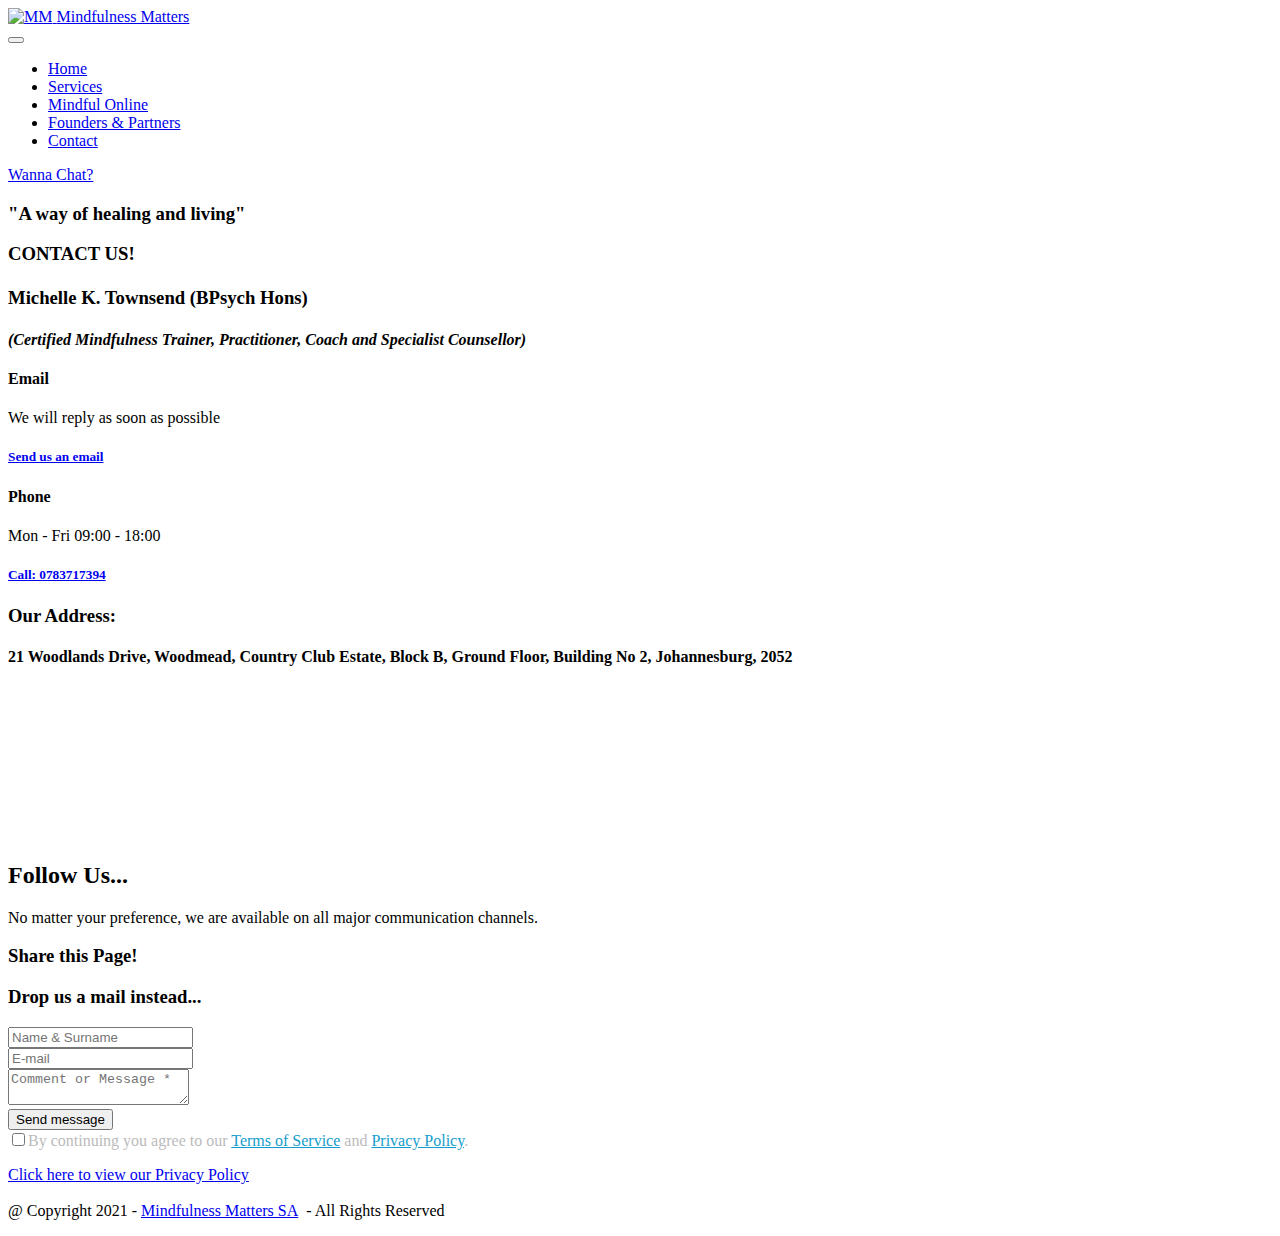
==== contact.html @ 2fbb16e9 "Add files via upload" ====
<!DOCTYPE html>
<html  >
<head>
  
  <meta charset="UTF-8">
  <meta http-equiv="X-UA-Compatible" content="IE=edge">
  
  <meta name="viewport" content="width=device-width, initial-scale=1, minimum-scale=1">
  <link rel="shortcut icon" href="assets/images/mbr-121x80.jpg" type="image/x-icon">
  <meta name="description" content="">
  
  
  <title>Contact</title>
  <link rel="stylesheet" href="assets/web/assets/mobirise-icons2/mobirise2.css">
  <link rel="stylesheet" href="assets/web/assets/mobirise-icons-bold/mobirise-icons-bold.css">
  <link rel="stylesheet" href="assets/bootstrap/css/bootstrap.min.css">
  <link rel="stylesheet" href="assets/bootstrap/css/bootstrap-grid.min.css">
  <link rel="stylesheet" href="assets/bootstrap/css/bootstrap-reboot.min.css">
  <link rel="stylesheet" href="assets/parallax/jarallax.css">
  <link rel="stylesheet" href="assets/web/assets/gdpr-plugin/gdpr-styles.css">
  <link rel="stylesheet" href="assets/animatecss/animate.css">
  <link rel="stylesheet" href="assets/dropdown/css/style.css">
  <link rel="stylesheet" href="assets/socicon/css/styles.css">
  <link rel="stylesheet" href="assets/theme/css/style.css">
  <link rel="preload" href="https://fonts.googleapis.com/css?family=Maven+Pro:400,500,600,700,800,900&display=swap" as="style" onload="this.onload=null;this.rel='stylesheet'">
  <noscript><link rel="stylesheet" href="https://fonts.googleapis.com/css?family=Maven+Pro:400,500,600,700,800,900&display=swap"></noscript>
  <link rel="preload" href="https://fonts.googleapis.com/css?family=Kaushan+Script:400&display=swap" as="style" onload="this.onload=null;this.rel='stylesheet'">
  <noscript><link rel="stylesheet" href="https://fonts.googleapis.com/css?family=Kaushan+Script:400&display=swap"></noscript>
  <link rel="preload" href="https://fonts.googleapis.com/css?family=Bebas+Neue:400&display=swap" as="style" onload="this.onload=null;this.rel='stylesheet'">
  <noscript><link rel="stylesheet" href="https://fonts.googleapis.com/css?family=Bebas+Neue:400&display=swap"></noscript>
  <link rel="preload" href="https://fonts.googleapis.com/css?family=Noto+Sans+KR:100,300,400,500,700,900&display=swap" as="style" onload="this.onload=null;this.rel='stylesheet'">
  <noscript><link rel="stylesheet" href="https://fonts.googleapis.com/css?family=Noto+Sans+KR:100,300,400,500,700,900&display=swap"></noscript>
  <link rel="preload" as="style" href="assets/mobirise/css/mbr-additional.css?v=SzDSMc"><link rel="stylesheet" href="assets/mobirise/css/mbr-additional.css?v=SzDSMc" type="text/css">

  
  
  
</head>
<body>
  
  <section data-bs-version="5.1" class="menu cid-sPMdE0UU9s" once="menu" id="menu1-2o">
    
    <nav class="navbar navbar-dropdown navbar-expand-lg">
        <div class="container-fluid">
            <div class="navbar-brand">
                <span class="navbar-logo">
                    <a href="index.html">
                        <img src="assets/images/mbr-121x80.webp" alt="MM" style="height: 3.8rem;">
                    </a>
                </span>
                <span class="navbar-caption-wrap"><a class="navbar-caption text-secondary display-2" href="index.html">Mindfulness Matters</a></span>
            </div>
            <button class="navbar-toggler" type="button" data-toggle="collapse" data-bs-toggle="collapse" data-target="#navbarSupportedContent" data-bs-target="#navbarSupportedContent" aria-controls="navbarNavAltMarkup" aria-expanded="false" aria-label="Toggle navigation">
                <div class="hamburger">
                    <span></span>
                    <span></span>
                    <span></span>
                    <span></span>
                </div>
            </button>
            <div class="collapse navbar-collapse" id="navbarSupportedContent">
                <ul class="navbar-nav nav-dropdown" data-app-modern-menu="true"><li class="nav-item"><a class="nav-link link text-danger text-primary display-4" href="index.html">Home</a></li>
                    <li class="nav-item"><a class="nav-link link text-danger text-primary display-4" href="services.html">Services</a></li><li class="nav-item"><a class="nav-link link text-danger text-primary display-4" href="events.html">Mindful Online</a></li><li class="nav-item"><a class="nav-link link text-danger text-primary display-4" href="foundersandpartners.html">Founders &amp; Partners</a></li><li class="nav-item"><a class="nav-link link text-danger text-primary display-4" href="contact.html">Contact</a></li></ul>
                
                <div class="navbar-buttons mbr-section-btn"><a class="btn btn-secondary display-4" href="https://wa.me/27783717394">Wanna Chat?</a></div>
            </div>
        </div>
    </nav>

</section>

<section data-bs-version="5.1" class="header1 cid-sPMdDXAw6D mbr-fullscreen mbr-parallax-background" id="design-block-2h">

    

    

    <div class="container">
        <div class="row">
            <div class="col-lg-6">
                
                <h3 class="mbr-section-subtitle mbr-light pb-3 mbr-fonts-style display-2">"A way of healing and living"</h3>
                
                
            </div>
        </div>
    </div>


</section>

<section data-bs-version="5.1" class="contacts1 cid-utQEx54J8u" id="contacts1-3g">

    

    
    
    <div class="container">
        <div class="mbr-section-head">
            <h3 class="mbr-section-title mbr-fonts-style align-center mb-0 display-2"><strong>CONTACT US!<br></strong><br>Michelle K. Townsend (BPsych Hons)</h3>
            <h4 class="mbr-section-subtitle mbr-fonts-style align-center mb-0 mt-2 display-7"><em>(Certified Mindfulness Trainer, Practitioner, Coach and Specialist Counsellor)</em></h4>
        </div>
        <div class="row justify-content-center mt-4">
            <div class="card col-12 col-lg-6">
                <div class="card-wrapper">
                    <div class="card-box align-center">
                        <div class="image-wrapper">
                            <span class="mbr-iconfont mbrib-letter" style="color: rgb(110, 199, 242); fill: rgb(110, 199, 242);"></span>
                        </div>
                        <h4 class="card-title mbr-fonts-style mb-2 display-2">
                            <strong>Email</strong>
                        </h4>
                        <p class="mbr-text mbr-fonts-style mb-2 display-4">
                            We will reply as soon as possible</p>
                        <h5 class="link mbr-fonts-style display-7"><a href="mailto:michelle@mindfulnessmatters.co.za" class="text-primary">Send us an
                                email</a>
                        </h5>
                    </div>
                </div>
            </div>
            <div class="card col-12 col-lg-6">
                <div class="card-wrapper">
                    <div class="card-box align-center">
                        <div class="image-wrapper">
                            <span class="mbr-iconfont mbrib-mobile2" style="color: rgb(110, 199, 242); fill: rgb(110, 199, 242);"></span>
                        </div>
                        <h4 class="card-title mbr-fonts-style align-center mb-2 display-2">
                            <strong>Phone</strong>
                        </h4>
                        <p class="mbr-text mbr-fonts-style mb-2 display-4">
                            Mon - Fri 09:00 - 18:00</p>
                        <h5 class="link mbr-black mbr-fonts-style display-7">
                            <a href="tel:+2783717394" class="text-danger text-primary">Call: 0783717394</a>
                        </h5>
                    </div>
                </div>
            </div>
        </div>
    </div>
</section>

<section data-bs-version="5.1" class="map2 cid-utQDhoYdi5" id="map2-3f">
    

    
    
    <div>
        <div class="mbr-section-head mb-4">
            <h3 class="mbr-section-title mbr-fonts-style align-center mb-0 display-2">
                <strong>Our Address:</strong></h3>
            <h4 class="mbr-section-subtitle mbr-fonts-style align-center mb-0 mt-2 display-7">21 Woodlands Drive, Woodmead, Country Club Estate, Block B, Ground Floor, Building No 2, Johannesburg, 2052</h4>
        </div>
        <div class="google-map"><iframe frameborder="0" style="border:0" src="https://www.google.com/maps/embed?pb=!1m18!1m12!1m3!1d57347.61301391893!2d28.046586048410973!3d-26.058875558060976!2m3!1f0!2f0!3f0!3m2!1i1024!2i768!4f13.1!3m3!1m2!1s0x1e9573e52e944fd3%3A0x9628d166d377b739!2sCountry%20Club%20Estate%20Woodmead!5e0!3m2!1sen!2sza!4v1731351732260!5m2!1sen!2sza" allowfullscreen=""></iframe></div>
    </div>
</section>

<section data-bs-version="5.1" class="contacts4 cid-sPMqrB5VNi" id="contacts4-2u">

    

    

    <div class="container">
        <div class="row align-items-center justify-content-center">
            <div class="text-content col-12 col-md-6">
                <h2 class="mbr-section-title mbr-fonts-style display-2">
                    Follow <strong>Us...</strong></h2>
                <p class="mbr-text mbr-fonts-style display-7">No matter your preference, we are available on all major communication channels.</p>
            </div>
            <div class="icons d-flex align-items-center col-12 col-md-6 justify-content-end mt-md-0 mt-2 flex-wrap">
                <a href="contact.html" target="_blank">
                    <span class="mbr-iconfont mbr-iconfont-social socicon-twitter socicon" style="color: rgb(159, 219, 248); fill: rgb(159, 219, 248);"></span>
                </a>
                <a href="contact.html" target="_blank">
                    <span class="mbr-iconfont mbr-iconfont-social socicon-facebook socicon" style="color: rgb(159, 219, 248); fill: rgb(159, 219, 248);"></span>
                </a>
                <a href="contact.html" target="_blank">
                    <span class="mbr-iconfont mbr-iconfont-social socicon-youtube socicon" style="color: rgb(159, 219, 248); fill: rgb(159, 219, 248);"></span>
                </a>
                <a href="contact.html" target="_blank">
                    <span class="mbr-iconfont mbr-iconfont-social socicon-instagram socicon" style="color: rgb(159, 219, 248); fill: rgb(159, 219, 248);"></span>
                </a>
                <a href="https://wa.me/ 0846934726">
                    <span class="mbr-iconfont mbr-iconfont-social socicon-whatsapp socicon" style="color: rgb(159, 219, 248); fill: rgb(159, 219, 248);"></span>
                </a>
                
                
                
                
                
            </div>
        </div>
    </div>
    
</section>

<section data-bs-version="5.1" class="social1 cid-sPMtUVskIh" id="share1-2v">
    
    
    <div class="mbr-overlay" style="opacity: 0.8; background-color: rgb(255, 255, 255);">
    </div>

    <div class="container">
        <div class="media-container-row">
            <div class="col-12">
                <h3 class="mbr-section-title mb-3 align-center mbr-fonts-style display-2">
                    <strong>Share this Page!</strong>
                </h3>
                <div>
                    <div class="mbr-social-likes align-center">
                        <span class="btn btn-social socicon-bg-facebook facebook m-2">
                            <i class="socicon socicon-facebook"></i>
                        </span>
                        <span class="btn btn-social twitter socicon-bg-twitter m-2">
                            <i class="socicon socicon-twitter"></i>
                        </span>
                        
                        
                        <span class="btn btn-social pinterest socicon-bg-pinterest m-2">
                            <i class="socicon socicon-pinterest"></i>
                        </span>
                        <span class="btn btn-social mailru socicon-bg-mail m-2">
                            <i class="socicon socicon-mail"></i>
                        </span>
                    </div>
                </div>
            </div>
        </div>
    </div>
</section>

<section data-bs-version="5.1" class="form5 cid-sPMdDZYI6s" id="form5-2m">
    
    
    <div class="container-fluid">
        <div class="mbr-section-head">
            <h3 class="mbr-section-title mbr-fonts-style align-center mb-0 display-2"><strong>Drop us a mail instead...</strong><strong><br></strong></h3>
            
        </div>
        <div class="row justify-content-center mt-4">
            <div class="col-lg-8 mx-auto mbr-form" data-form-type="formoid">
                <form action="https://mobirise.eu/" method="POST" class="mbr-form form-with-styler" data-form-title="Form Name"><input type="hidden" name="email" data-form-email="true" value="uoyHrG/nZkhDNYUJv0kui5zvDyuh7PvSKhYg/bihge1W7lss6D3dN3wRw6L3cjiQY5tUhasRvc5Lu+lhvuGf7shb8ja9aP8f3iA2SRA1vUWGEsEmC6oaWSz4UYh/FwOd">
                    <div class="row">
                        <div hidden="hidden" data-form-alert="" class="alert alert-success col-12">Thanks for reaching out to us!</div>
                        <div hidden="hidden" data-form-alert-danger="" class="alert alert-danger col-12">Oops...! some
                            problem!</div>
                    </div>
                    <div class="dragArea row">
                        <div class="col-md col-sm-12 form-group mb-3" data-for="name">
                            <input type="text" name="name" placeholder="Name &amp; Surname" data-form-field="name" class="form-control" value="" id="name-form5-2m">
                        </div>
                        <div class="col-md col-sm-12 form-group mb-3" data-for="email">
                            <input type="email" name="email" placeholder="E-mail" data-form-field="email" class="form-control" value="" id="email-form5-2m">
                        </div>
                        
                        <div class="col-12 form-group mb-3" data-for="textarea">
                            <textarea name="textarea" placeholder="Comment or Message *" data-form-field="textarea" class="form-control" id="textarea-form5-2m"></textarea>
                        </div>
                        <div class="col-lg-12 col-md-12 col-sm-12 align-center mbr-section-btn"><button type="submit" class="btn btn-secondary display-4">Send message</button></div>
                    </div>
                <span class="gdpr-block">
<label>
<span class="textGDPR display-7" style="color: #bbbbbb"><input type="checkbox" name="gdpr" id="gdpr-form5-2m" required="">By continuing you agree to our <a style="color: #149dcc; text-decoration: underline;" href="terms.html">Terms of Service</a> and <a style="color: #149dcc; text-decoration: underline;" href="policy.html">Privacy Policy</a>.</span>
</label>
</span></form>
            </div>
        </div>
    </div>
</section>

<section once="footers" class="cid-sPfZsouTOg" id="fixedfooter-31">

    

    

    <div class="container">
        <div class="media-container-row align-center mbr-white">
            <div class="col-12">
                <p class="mbr-text mb-0 mbr-fonts-style display-4"><a href="privacypolicy.html#privacypolicy" class="text-black" target="_blank">Click here to view our Privacy Policy</a><br><br>@ Copyright 2021 - <a href="index.html" class="text-primary">Mindfulness Matters SA</a>&nbsp; - All Rights Reserved<br>
                </p>
            </div>
        </div>
    </div>
<div id="scrollToTop" class="scrollToTop mbr-arrow-up"><a style="text-align: center;"><i class="mbr-arrow-up-icon mbr-arrow-up-icon-cm cm-icon cm-icon-smallarrow-up"></i></a></div>
    <input name="animation" type="hidden">
  </body>
</html>
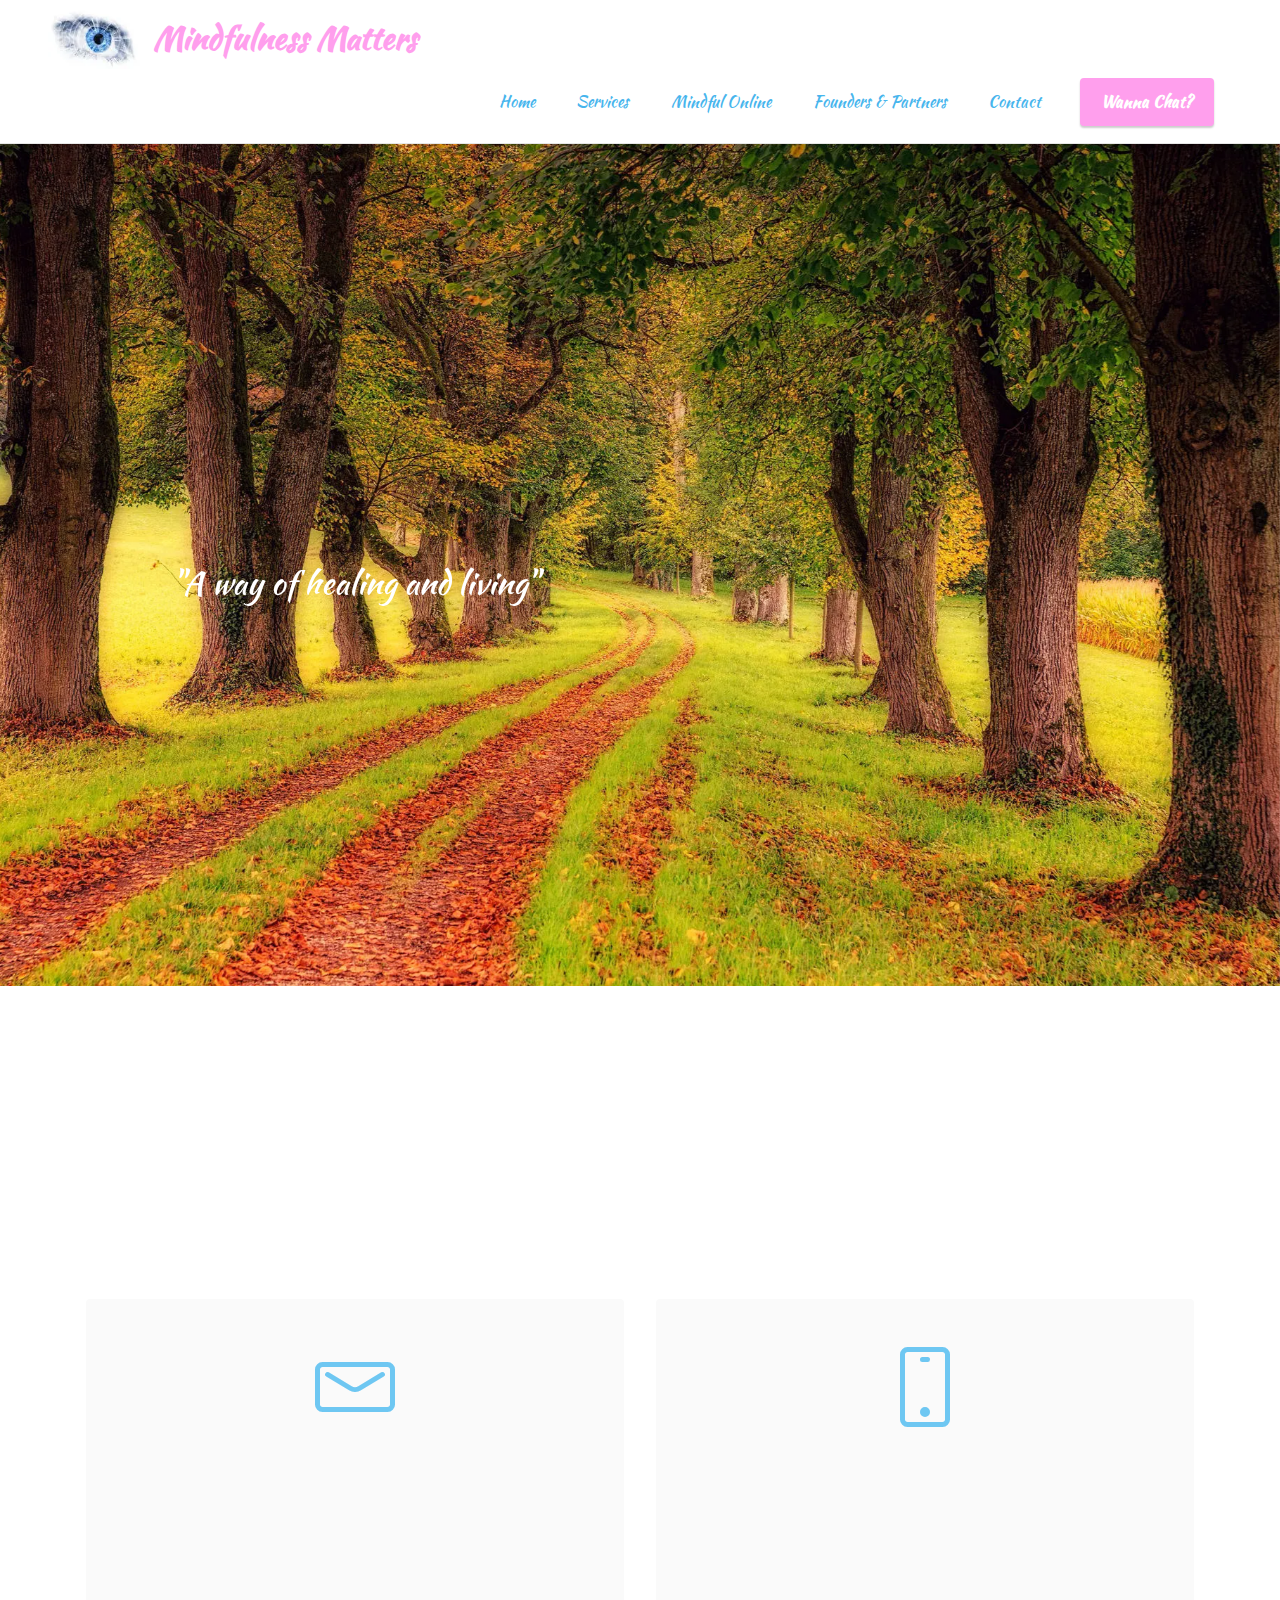
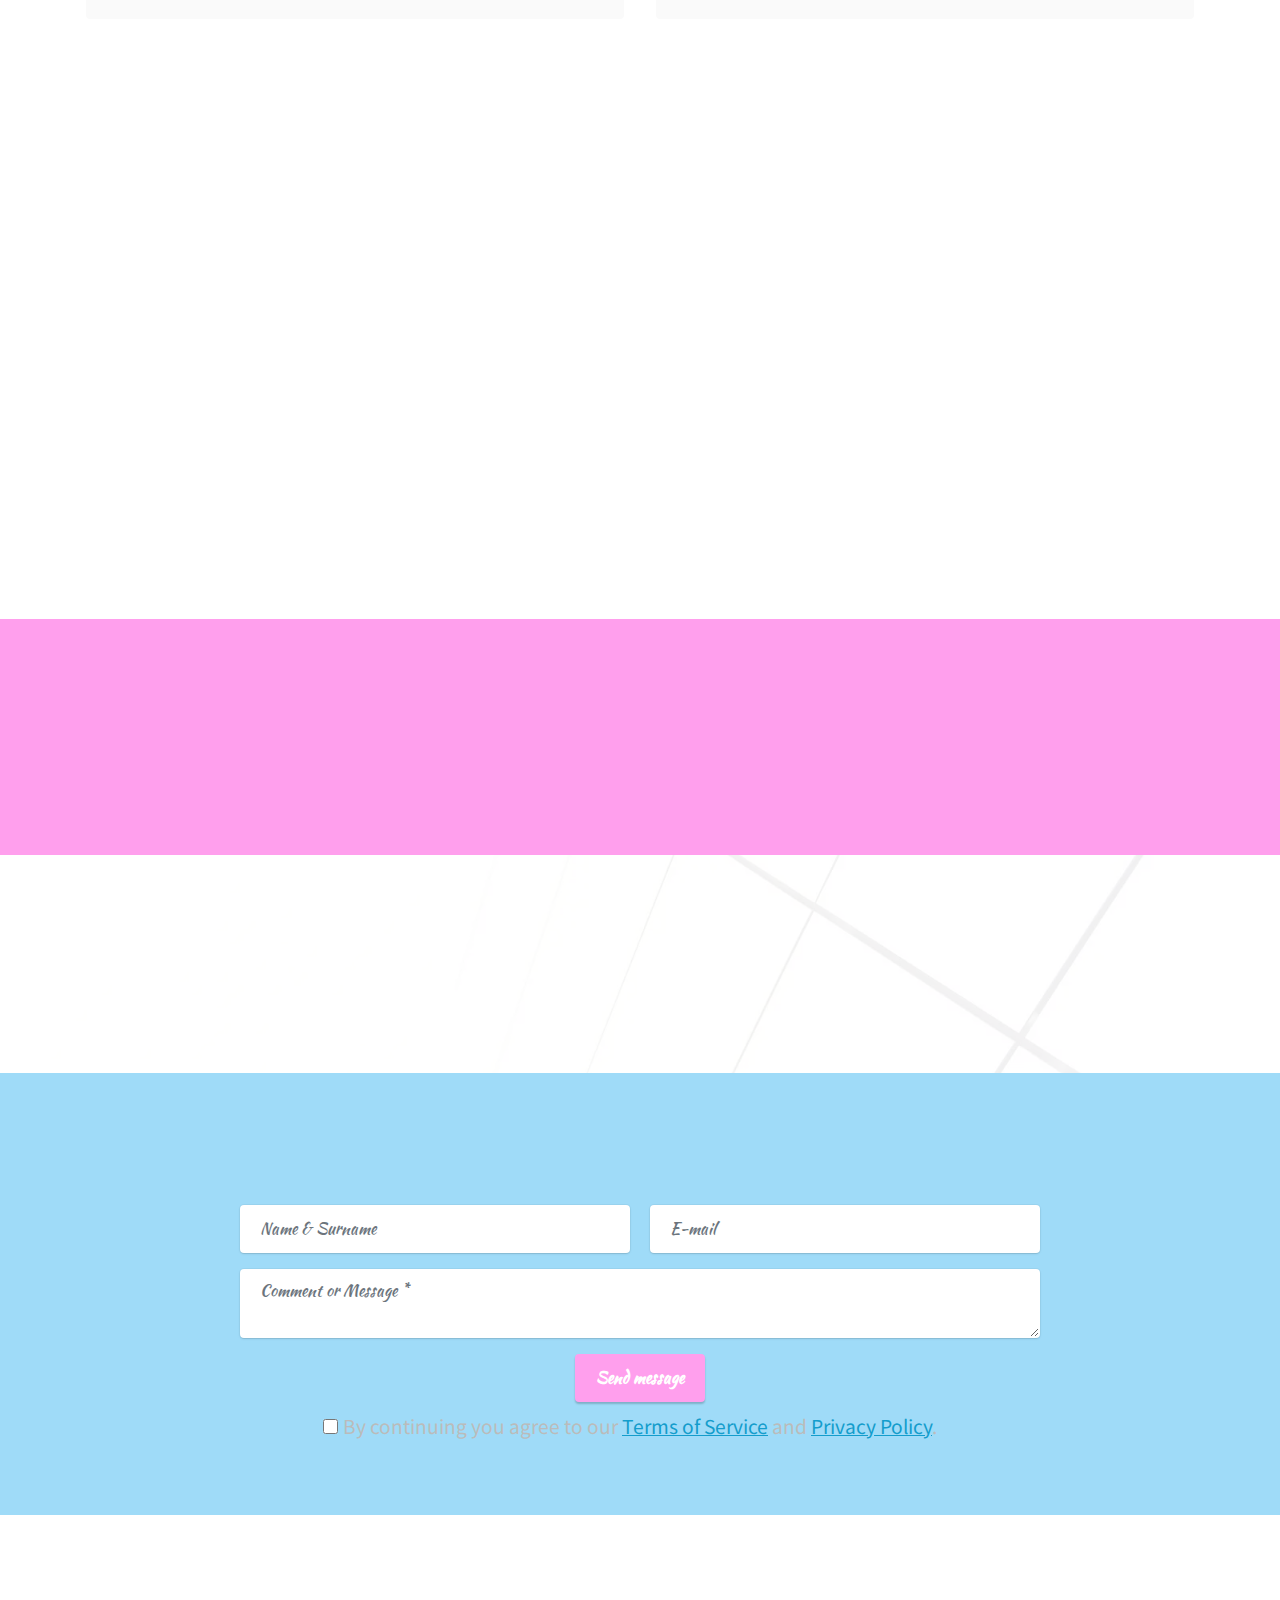
==== commit d56644b6: "Add files via upload" ====
--- a/contact.html
+++ b/contact.html
@@ -30,7 +30,7 @@
   <noscript><link rel="stylesheet" href="https://fonts.googleapis.com/css?family=Bebas+Neue:400&display=swap"></noscript>
   <link rel="preload" href="https://fonts.googleapis.com/css?family=Noto+Sans+KR:100,300,400,500,700,900&display=swap" as="style" onload="this.onload=null;this.rel='stylesheet'">
   <noscript><link rel="stylesheet" href="https://fonts.googleapis.com/css?family=Noto+Sans+KR:100,300,400,500,700,900&display=swap"></noscript>
-  <link rel="preload" as="style" href="assets/mobirise/css/mbr-additional.css?v=SzDSMc"><link rel="stylesheet" href="assets/mobirise/css/mbr-additional.css?v=SzDSMc" type="text/css">
+  <link rel="preload" as="style" href="assets/mobirise/css/mbr-additional.css?v=itL4mT"><link rel="stylesheet" href="assets/mobirise/css/mbr-additional.css?v=itL4mT" type="text/css">
 
   
   
@@ -239,7 +239,7 @@
         </div>
         <div class="row justify-content-center mt-4">
             <div class="col-lg-8 mx-auto mbr-form" data-form-type="formoid">
-                <form action="https://mobirise.eu/" method="POST" class="mbr-form form-with-styler" data-form-title="Form Name"><input type="hidden" name="email" data-form-email="true" value="uoyHrG/nZkhDNYUJv0kui5zvDyuh7PvSKhYg/bihge1W7lss6D3dN3wRw6L3cjiQY5tUhasRvc5Lu+lhvuGf7shb8ja9aP8f3iA2SRA1vUWGEsEmC6oaWSz4UYh/FwOd">
+                <form action="https://mobirise.eu/" method="POST" class="mbr-form form-with-styler" data-form-title="Form Name"><input type="hidden" name="email" data-form-email="true" value="CeG5gVoKMmKAcA657h9F2yrnystCqUHShe01GSdVX5o/Zp6CwqwkwYbvzVHTZXAWhZC6aFqsGMl4qPANzDMjPGSY4aD6K6mZ9btO2M1dJKtAOlKXrFpTrmRs8kWV2bjd">
                     <div class="row">
                         <div hidden="hidden" data-form-alert="" class="alert alert-success col-12">Thanks for reaching out to us!</div>
                         <div hidden="hidden" data-form-alert-danger="" class="alert alert-danger col-12">Oops...! some
@@ -282,7 +282,10 @@
             </div>
         </div>
     </div>
-<div id="scrollToTop" class="scrollToTop mbr-arrow-up"><a style="text-align: center;"><i class="mbr-arrow-up-icon mbr-arrow-up-icon-cm cm-icon cm-icon-smallarrow-up"></i></a></div>
+<script src="assets/bootstrap/js/bootstrap.bundle.min.js"></script>  <script src="assets/parallax/jarallax.js"></script>  <script src="assets/smoothscroll/smooth-scroll.js"></script>  <script src="assets/ytplayer/index.js"></script>  <script src="assets/dropdown/js/navbar-dropdown.js"></script>  <script src="assets/sociallikes/social-likes.js"></script>  <script src="assets/theme/js/script.js"></script>  <script src="assets/formoid/formoid.min.js"></script>  
+  
+  
+ <div id="scrollToTop" class="scrollToTop mbr-arrow-up"><a style="text-align: center;"><i class="mbr-arrow-up-icon mbr-arrow-up-icon-cm cm-icon cm-icon-smallarrow-up"></i></a></div>
     <input name="animation" type="hidden">
   </body>
 </html>--- a/assets/web/assets/mobirise-icons2/mobirise2.css
+++ b/assets/web/assets/mobirise-icons2/mobirise2.css
@@ -0,0 +1,498 @@
+@font-face {
+  font-family: 'Moririse2';
+  font-display: swap;
+  src:  url('mobirise2.eot?f2bix4');
+  src:  url('mobirise2.eot?f2bix4#iefix') format('embedded-opentype'),
+    url('mobirise2.ttf?f2bix4') format('truetype'),
+    url('mobirise2.woff?f2bix4') format('woff'),
+    url('mobirise2.svg?f2bix4#mobirise2') format('svg');
+  font-weight: normal;
+  font-style: normal;
+}
+
+[class^="mobi-"], [class*=" mobi-"] {
+  /* use !important to prevent issues with browser extensions that change fonts */
+  font-family: 'Moririse2' !important;
+  speak: none;
+  font-style: normal;
+  font-weight: normal;
+  font-variant: normal;
+  text-transform: none;
+  line-height: 1;
+
+  /* Better Font Rendering =========== */
+  -webkit-font-smoothing: antialiased;
+  -moz-osx-font-smoothing: grayscale;
+}
+
+.mobi-mbri-add-submenu:before {
+  content: "\e900";
+}
+.mobi-mbri-alert:before {
+  content: "\e901";
+}
+.mobi-mbri-align-center:before {
+  content: "\e902";
+}
+.mobi-mbri-align-justify:before {
+  content: "\e903";
+}
+.mobi-mbri-align-left:before {
+  content: "\e904";
+}
+.mobi-mbri-align-right:before {
+  content: "\e905";
+}
+.mobi-mbri-android:before {
+  content: "\e906";
+}
+.mobi-mbri-apple:before {
+  content: "\e907";
+}
+.mobi-mbri-arrow-down:before {
+  content: "\e908";
+}
+.mobi-mbri-arrow-next:before {
+  content: "\e909";
+}
+.mobi-mbri-arrow-prev:before {
+  content: "\e90a";
+}
+.mobi-mbri-arrow-up:before {
+  content: "\e90b";
+}
+.mobi-mbri-bold:before {
+  content: "\e90c";
+}
+.mobi-mbri-bookmark:before {
+  content: "\e90d";
+}
+.mobi-mbri-bootstrap:before {
+  content: "\e90e";
+}
+.mobi-mbri-briefcase:before {
+  content: "\e90f";
+}
+.mobi-mbri-browse:before {
+  content: "\e910";
+}
+.mobi-mbri-bulleted-list:before {
+  content: "\e911";
+}
+.mobi-mbri-calendar:before {
+  content: "\e912";
+}
+.mobi-mbri-camera:before {
+  content: "\e913";
+}
+.mobi-mbri-cart-add:before {
+  content: "\e914";
+}
+.mobi-mbri-cart-full:before {
+  content: "\e915";
+}
+.mobi-mbri-cash:before {
+  content: "\e916";
+}
+.mobi-mbri-change-style:before {
+  content: "\e917";
+}
+.mobi-mbri-chat:before {
+  content: "\e918";
+}
+.mobi-mbri-clock:before {
+  content: "\e919";
+}
+.mobi-mbri-close:before {
+  content: "\e91a";
+}
+.mobi-mbri-cloud:before {
+  content: "\e91b";
+}
+.mobi-mbri-code:before {
+  content: "\e91c";
+}
+.mobi-mbri-contact-form:before {
+  content: "\e91d";
+}
+.mobi-mbri-credit-card:before {
+  content: "\e91e";
+}
+.mobi-mbri-cursor-click:before {
+  content: "\e91f";
+}
+.mobi-mbri-cust-feedback:before {
+  content: "\e920";
+}
+.mobi-mbri-database:before {
+  content: "\e921";
+}
+.mobi-mbri-delivery:before {
+  content: "\e922";
+}
+.mobi-mbri-desktop:before {
+  content: "\e923";
+}
+.mobi-mbri-devices:before {
+  content: "\e924";
+}
+.mobi-mbri-down:before {
+  content: "\e925";
+}
+.mobi-mbri-download-2:before {
+  content: "\e926";
+}
+.mobi-mbri-download:before {
+  content: "\e927";
+}
+.mobi-mbri-drag-n-drop-2:before {
+  content: "\e928";
+}
+.mobi-mbri-drag-n-drop:before {
+  content: "\e929";
+}
+.mobi-mbri-edit-2:before {
+  content: "\e92a";
+}
+.mobi-mbri-edit:before {
+  content: "\e92b";
+}
+.mobi-mbri-error:before {
+  content: "\e92c";
+}
+.mobi-mbri-extension:before {
+  content: "\e92d";
+}
+.mobi-mbri-features:before {
+  content: "\e92e";
+}
+.mobi-mbri-file:before {
+  content: "\e92f";
+}
+.mobi-mbri-flag:before {
+  content: "\e930";
+}
+.mobi-mbri-folder:before {
+  content: "\e931";
+}
+.mobi-mbri-gift:before {
+  content: "\e932";
+}
+.mobi-mbri-github:before {
+  content: "\e933";
+}
+.mobi-mbri-globe-2:before {
+  content: "\e934";
+}
+.mobi-mbri-globe:before {
+  content: "\e935";
+}
+.mobi-mbri-growing-chart:before {
+  content: "\e936";
+}
+.mobi-mbri-hearth:before {
+  content: "\e937";
+}
+.mobi-mbri-help:before {
+  content: "\e938";
+}
+.mobi-mbri-home:before {
+  content: "\e939";
+}
+.mobi-mbri-hot-cup:before {
+  content: "\e93a";
+}
+.mobi-mbri-idea:before {
+  content: "\e93b";
+}
+.mobi-mbri-image-gallery:before {
+  content: "\e93c";
+}
+.mobi-mbri-image-slider:before {
+  content: "\e93d";
+}
+.mobi-mbri-info:before {
+  content: "\e93e";
+}
+.mobi-mbri-italic:before {
+  content: "\e93f";
+}
+.mobi-mbri-key:before {
+  content: "\e940";
+}
+.mobi-mbri-laptop:before {
+  content: "\e941";
+}
+.mobi-mbri-layers:before {
+  content: "\e942";
+}
+.mobi-mbri-left-right:before {
+  content: "\e943";
+}
+.mobi-mbri-left:before {
+  content: "\e944";
+}
+.mobi-mbri-letter:before {
+  content: "\e945";
+}
+.mobi-mbri-like:before {
+  content: "\e946";
+}
+.mobi-mbri-link:before {
+  content: "\e947";
+}
+.mobi-mbri-lock:before {
+  content: "\e948";
+}
+.mobi-mbri-login:before {
+  content: "\e949";
+}
+.mobi-mbri-logout:before {
+  content: "\e94a";
+}
+.mobi-mbri-magic-stick:before {
+  content: "\e94b";
+}
+.mobi-mbri-map-pin:before {
+  content: "\e94c";
+}
+.mobi-mbri-menu:before {
+  content: "\e94d";
+}
+.mobi-mbri-mobile-2:before {
+  content: "\e94e";
+}
+.mobi-mbri-mobile-horizontal:before {
+  content: "\e94f";
+}
+.mobi-mbri-mobile:before {
+  content: "\e950";
+}
+.mobi-mbri-mobirise:before {
+  content: "\e951";
+}
+.mobi-mbri-more-horizontal:before {
+  content: "\e952";
+}
+.mobi-mbri-more-vertical:before {
+  content: "\e953";
+}
+.mobi-mbri-music:before {
+  content: "\e954";
+}
+.mobi-mbri-new-file:before {
+  content: "\e955";
+}
+.mobi-mbri-numbered-list:before {
+  content: "\e956";
+}
+.mobi-mbri-opened-folder:before {
+  content: "\e957";
+}
+.mobi-mbri-pages:before {
+  content: "\e958";
+}
+.mobi-mbri-paper-plane:before {
+  content: "\e959";
+}
+.mobi-mbri-paperclip:before {
+  content: "\e95a";
+}
+.mobi-mbri-phone:before {
+  content: "\e95b";
+}
+.mobi-mbri-photo:before {
+  content: "\e95c";
+}
+.mobi-mbri-photos:before {
+  content: "\e95d";
+}
+.mobi-mbri-pin:before {
+  content: "\e95e";
+}
+.mobi-mbri-play:before {
+  content: "\e95f";
+}
+.mobi-mbri-plus:before {
+  content: "\e960";
+}
+.mobi-mbri-preview:before {
+  content: "\e961";
+}
+.mobi-mbri-print:before {
+  content: "\e962";
+}
+.mobi-mbri-protect:before {
+  content: "\e963";
+}
+.mobi-mbri-question:before {
+  content: "\e964";
+}
+.mobi-mbri-quote-left:before {
+  content: "\e965";
+}
+.mobi-mbri-quote-right:before {
+  content: "\e966";
+}
+.mobi-mbri-redo:before {
+  content: "\e967";
+}
+.mobi-mbri-refresh:before {
+  content: "\e968";
+}
+.mobi-mbri-responsive-2:before {
+  content: "\e969";
+}
+.mobi-mbri-responsive:before {
+  content: "\e96a";
+}
+.mobi-mbri-right:before {
+  content: "\e96b";
+}
+.mobi-mbri-rocket:before {
+  content: "\e96c";
+}
+.mobi-mbri-sad-face:before {
+  content: "\e96d";
+}
+.mobi-mbri-sale:before {
+  content: "\e96e";
+}
+.mobi-mbri-save:before {
+  content: "\e96f";
+}
+.mobi-mbri-search:before {
+  content: "\e970";
+}
+.mobi-mbri-setting-2:before {
+  content: "\e971";
+}
+.mobi-mbri-setting-3:before {
+  content: "\e972";
+}
+.mobi-mbri-setting:before {
+  content: "\e973";
+}
+.mobi-mbri-share:before {
+  content: "\e974";
+}
+.mobi-mbri-shopping-bag:before {
+  content: "\e975";
+}
+.mobi-mbri-shopping-basket:before {
+  content: "\e976";
+}
+.mobi-mbri-shopping-cart:before {
+  content: "\e977";
+}
+.mobi-mbri-sites:before {
+  content: "\e978";
+}
+.mobi-mbri-smile-face:before {
+  content: "\e979";
+}
+.mobi-mbri-speed:before {
+  content: "\e97a";
+}
+.mobi-mbri-star:before {
+  content: "\e97b";
+}
+.mobi-mbri-success:before {
+  content: "\e97c";
+}
+.mobi-mbri-sun:before {
+  content: "\e97d";
+}
+.mobi-mbri-sun2:before {
+  content: "\e97e";
+}
+.mobi-mbri-tablet-vertical:before {
+  content: "\e97f";
+}
+.mobi-mbri-tablet:before {
+  content: "\e980";
+}
+.mobi-mbri-target:before {
+  content: "\e981";
+}
+.mobi-mbri-timer:before {
+  content: "\e982";
+}
+.mobi-mbri-to-ftp:before {
+  content: "\e983";
+}
+.mobi-mbri-to-local-drive:before {
+  content: "\e984";
+}
+.mobi-mbri-touch-swipe:before {
+  content: "\e985";
+}
+.mobi-mbri-touch:before {
+  content: "\e986";
+}
+.mobi-mbri-trash:before {
+  content: "\e987";
+}
+.mobi-mbri-underline:before {
+  content: "\e988";
+}
+.mobi-mbri-undo:before {
+  content: "\e989";
+}
+.mobi-mbri-unlink:before {
+  content: "\e98a";
+}
+.mobi-mbri-unlock:before {
+  content: "\e98b";
+}
+.mobi-mbri-up-down:before {
+  content: "\e98c";
+}
+.mobi-mbri-up:before {
+  content: "\e98d";
+}
+.mobi-mbri-update:before {
+  content: "\e98e";
+}
+.mobi-mbri-upload-2:before {
+  content: "\e98f";
+}
+.mobi-mbri-upload:before {
+  content: "\e990";
+}
+.mobi-mbri-user-2:before {
+  content: "\e991";
+}
+.mobi-mbri-user:before {
+  content: "\e992";
+}
+.mobi-mbri-users:before {
+  content: "\e993";
+}
+.mobi-mbri-video-play:before {
+  content: "\e994";
+}
+.mobi-mbri-video:before {
+  content: "\e995";
+}
+.mobi-mbri-watch:before {
+  content: "\e996";
+}
+.mobi-mbri-website-theme-2:before {
+  content: "\e997";
+}
+.mobi-mbri-website-theme:before {
+  content: "\e998";
+}
+.mobi-mbri-wifi:before {
+  content: "\e999";
+}
+.mobi-mbri-windows:before {
+  content: "\e99a";
+}
+.mobi-mbri-zoom-in:before {
+  content: "\e99b";
+}
+.mobi-mbri-zoom-out:before {
+  content: "\e99c";
+}
--- a/assets/web/assets/mobirise-icons-bold/mobirise-icons-bold.css
+++ b/assets/web/assets/mobirise-icons-bold/mobirise-icons-bold.css
@@ -0,0 +1,477 @@
+@font-face {
+  font-family: 'mobirise-icons-bold';
+  font-display: swap;
+  src:  url('mobirise-icons-bold.eot?m1l4yr');
+  src:  url('mobirise-icons-bold.eot?m1l4yr#iefix') format('embedded-opentype'),
+    url('mobirise-icons-bold.ttf?m1l4yr') format('truetype'),
+    url('mobirise-icons-bold.woff?m1l4yr') format('woff'),
+    url('mobirise-icons-bold.svg?m1l4yr#mobirise-icons-bold') format('svg');
+  font-weight: normal;
+  font-style: normal;
+}
+
+[class^="mbrib-"], [class*="mbrib-"] {
+  /* use !important to prevent issues with browser extensions that change fonts */
+  font-family: 'mobirise-icons-bold' !important;
+  speak: none;
+  font-style: normal;
+  font-weight: normal;
+  font-variant: normal;
+  text-transform: none;
+  line-height: 1;
+
+  /* Better Font Rendering =========== */
+  -webkit-font-smoothing: antialiased;
+  -moz-osx-font-smoothing: grayscale;
+}
+
+.mbrib-add-submenu:before {
+  content: "\e900";
+}
+.mbrib-alert:before {
+  content: "\e901";
+}
+.mbrib-align-center:before {
+  content: "\e902";
+}
+.mbrib-align-justify:before {
+  content: "\e903";
+}
+.mbrib-align-left:before {
+  content: "\e904";
+}
+.mbrib-align-right:before {
+  content: "\e905";
+}
+.mbrib-android:before {
+  content: "\e906";
+}
+.mbrib-apple:before {
+  content: "\e907";
+}
+.mbrib-arrow-down:before {
+  content: "\e908";
+}
+.mbrib-arrow-next:before {
+  content: "\e909";
+}
+.mbrib-arrow-prev:before {
+  content: "\e90a";
+}
+.mbrib-arrow-up:before {
+  content: "\e90b";
+}
+.mbrib-bold:before {
+  content: "\e90c";
+}
+.mbrib-bookmark:before {
+  content: "\e90d";
+}
+.mbrib-bootstrap:before {
+  content: "\e90e";
+}
+.mbrib-briefcase:before {
+  content: "\e90f";
+}
+.mbrib-browse:before {
+  content: "\e910";
+}
+.mbrib-bulleted-list:before {
+  content: "\e911";
+}
+.mbrib-calendar:before {
+  content: "\e912";
+}
+.mbrib-camera:before {
+  content: "\e913";
+}
+.mbrib-cart-add:before {
+  content: "\e914";
+}
+.mbrib-cart-full:before {
+  content: "\e915";
+}
+.mbrib-cash:before {
+  content: "\e916";
+}
+.mbrib-change-style:before {
+  content: "\e917";
+}
+.mbrib-chat:before {
+  content: "\e918";
+}
+.mbrib-clock:before {
+  content: "\e919";
+}
+.mbrib-close:before {
+  content: "\e91a";
+}
+.mbrib-cloud:before {
+  content: "\e91b";
+}
+.mbrib-code:before {
+  content: "\e91c";
+}
+.mbrib-contact-form:before {
+  content: "\e91d";
+}
+.mbrib-credit-card:before {
+  content: "\e91e";
+}
+.mbrib-cursor-click:before {
+  content: "\e91f";
+}
+.mbrib-cust-feedback:before {
+  content: "\e920";
+}
+.mbrib-database:before {
+  content: "\e921";
+}
+.mbrib-delivery:before {
+  content: "\e922";
+}
+.mbrib-desktop:before {
+  content: "\e923";
+}
+.mbrib-devices:before {
+  content: "\e924";
+}
+.mbrib-down:before {
+  content: "\e925";
+}
+.mbrib-download:before {
+  content: "\e926";
+}
+.mbrib-drag-n-drop:before {
+  content: "\e927";
+}
+.mbrib-drag-n-drop2:before {
+  content: "\e928";
+}
+.mbrib-edit:before {
+  content: "\e929";
+}
+.mbrib-edit2:before {
+  content: "\e92a";
+}
+.mbrib-error:before {
+  content: "\e92b";
+}
+.mbrib-extension:before {
+  content: "\e92c";
+}
+.mbrib-features:before {
+  content: "\e92d";
+}
+.mbrib-file:before {
+  content: "\e92e";
+}
+.mbrib-flag:before {
+  content: "\e92f";
+}
+.mbrib-folder:before {
+  content: "\e930";
+}
+.mbrib-gift:before {
+  content: "\e931";
+}
+.mbrib-github:before {
+  content: "\e932";
+}
+.mbrib-globe-2:before {
+  content: "\e933";
+}
+.mbrib-globe:before {
+  content: "\e934";
+}
+.mbrib-growing-chart:before {
+  content: "\e935";
+}
+.mbrib-hearth:before {
+  content: "\e936";
+}
+.mbrib-help:before {
+  content: "\e937";
+}
+.mbrib-home:before {
+  content: "\e938";
+}
+.mbrib-hot-cup:before {
+  content: "\e939";
+}
+.mbrib-idea:before {
+  content: "\e93a";
+}
+.mbrib-image-gallery:before {
+  content: "\e93b";
+}
+.mbrib-image-slider:before {
+  content: "\e93c";
+}
+.mbrib-info:before {
+  content: "\e93d";
+}
+.mbrib-italic:before {
+  content: "\e93e";
+}
+.mbrib-key:before {
+  content: "\e93f";
+}
+.mbrib-laptop:before {
+  content: "\e940";
+}
+.mbrib-layers:before {
+  content: "\e941";
+}
+.mbrib-left-right:before {
+  content: "\e942";
+}
+.mbrib-left:before {
+  content: "\e943";
+}
+.mbrib-letter:before {
+  content: "\e944";
+}
+.mbrib-like:before {
+  content: "\e945";
+}
+.mbrib-link:before {
+  content: "\e946";
+}
+.mbrib-lock:before {
+  content: "\e947";
+}
+.mbrib-login:before {
+  content: "\e948";
+}
+.mbrib-logout:before {
+  content: "\e949";
+}
+.mbrib-magic-stick:before {
+  content: "\e94a";
+}
+.mbrib-map-pin:before {
+  content: "\e94b";
+}
+.mbrib-menu:before {
+  content: "\e94c";
+}
+.mbrib-mobile:before {
+  content: "\e94d";
+}
+.mbrib-mobile2:before {
+  content: "\e94e";
+}
+.mbrib-mobirise:before {
+  content: "\e94f";
+}
+.mbrib-more-horizontal:before {
+  content: "\e950";
+}
+.mbrib-more-vertical:before {
+  content: "\e951";
+}
+.mbrib-music:before {
+  content: "\e952";
+}
+.mbrib-new-file:before {
+  content: "\e953";
+}
+.mbrib-numbered-list:before {
+  content: "\e954";
+}
+.mbrib-opened-folder:before {
+  content: "\e955";
+}
+.mbrib-pages:before {
+  content: "\e956";
+}
+.mbrib-paper-plane:before {
+  content: "\e957";
+}
+.mbrib-paperclip:before {
+  content: "\e958";
+}
+.mbrib-photo:before {
+  content: "\e959";
+}
+.mbrib-photos:before {
+  content: "\e95a";
+}
+.mbrib-pin:before {
+  content: "\e95b";
+}
+.mbrib-play:before {
+  content: "\e95c";
+}
+.mbrib-plus:before {
+  content: "\e95d";
+}
+.mbrib-preview:before {
+  content: "\e95e";
+}
+.mbrib-print:before {
+  content: "\e95f";
+}
+.mbrib-protect:before {
+  content: "\e960";
+}
+.mbrib-question:before {
+  content: "\e961";
+}
+.mbrib-quote-left:before {
+  content: "\e962";
+}
+.mbrib-quote-right:before {
+  content: "\e963";
+}
+.mbrib-redo:before {
+  content: "\e964";
+}
+.mbrib-refresh:before {
+  content: "\e965";
+}
+.mbrib-responsive:before {
+  content: "\e966";
+}
+.mbrib-right:before {
+  content: "\e967";
+}
+.mbrib-rocket:before {
+  content: "\e968";
+}
+.mbrib-sad-face:before {
+  content: "\e969";
+}
+.mbrib-sale:before {
+  content: "\e96a";
+}
+.mbrib-save:before {
+  content: "\e96b";
+}
+.mbrib-search:before {
+  content: "\e96c";
+}
+.mbrib-setting:before {
+  content: "\e96d";
+}
+.mbrib-setting2:before {
+  content: "\e96e";
+}
+.mbrib-setting3:before {
+  content: "\e96f";
+}
+.mbrib-share:before {
+  content: "\e970";
+}
+.mbrib-shopping-bag:before {
+  content: "\e971";
+}
+.mbrib-shopping-basket:before {
+  content: "\e972";
+}
+.mbrib-shopping-cart:before {
+  content: "\e973";
+}
+.mbrib-sites:before {
+  content: "\e974";
+}
+.mbrib-smile-face:before {
+  content: "\e975";
+}
+.mbrib-speed:before {
+  content: "\e976";
+}
+.mbrib-star:before {
+  content: "\e977";
+}
+.mbrib-success:before {
+  content: "\e978";
+}
+.mbrib-sun:before {
+  content: "\e979";
+}
+.mbrib-sun2:before {
+  content: "\e97a";
+}
+.mbrib-tablet-vertical:before {
+  content: "\e97b";
+}
+.mbrib-tablet:before {
+  content: "\e97c";
+}
+.mbrib-target:before {
+  content: "\e97d";
+}
+.mbrib-timer:before {
+  content: "\e97e";
+}
+.mbrib-to-ftp:before {
+  content: "\e97f";
+}
+.mbrib-to-local-drive:before {
+  content: "\e980";
+}
+.mbrib-touch-swipe:before {
+  content: "\e981";
+}
+.mbrib-touch:before {
+  content: "\e982";
+}
+.mbrib-trash:before {
+  content: "\e983";
+}
+.mbrib-underline:before {
+  content: "\e984";
+}
+.mbrib-undo:before {
+  content: "\e985";
+}
+.mbrib-unlink:before {
+  content: "\e986";
+}
+.mbrib-unlock:before {
+  content: "\e987";
+}
+.mbrib-up-down:before {
+  content: "\e988";
+}
+.mbrib-up:before {
+  content: "\e989";
+}
+.mbrib-update:before {
+  content: "\e98a";
+}
+.mbrib-upload:before {
+  content: "\e98b";
+}
+.mbrib-user:before {
+  content: "\e98c";
+}
+.mbrib-user2:before {
+  content: "\e98d";
+}
+.mbrib-users:before {
+  content: "\e98e";
+}
+.mbrib-video-play:before {
+  content: "\e98f";
+}
+.mbrib-video:before {
+  content: "\e990";
+}
+.mbrib-watch:before {
+  content: "\e991";
+}
+.mbrib-website-theme:before {
+  content: "\e992";
+}
+.mbrib-wifi:before {
+  content: "\e993";
+}
+.mbrib-windows:before {
+  content: "\e994";
+}
+.mbrib-zoom-out:before {
+  content: "\e995";
+}
--- a/assets/parallax/jarallax.css
+++ b/assets/parallax/jarallax.css
@@ -0,0 +1,15 @@
+.jarallax {
+    position: relative;
+    z-index: 0;
+}
+.jarallax > .jarallax-img {
+    position: absolute;
+    object-fit: cover;
+    /* support for plugin https://github.com/bfred-it/object-fit-images */
+    font-family: 'object-fit: cover;';
+    top: 0;
+    left: 0;
+    width: 100%;
+    height: 100%;
+    z-index: -1;
+}--- a/assets/web/assets/gdpr-plugin/gdpr-styles.css
+++ b/assets/web/assets/gdpr-plugin/gdpr-styles.css
@@ -0,0 +1,27 @@
+.gdpr-block {
+    padding: 10px;
+    font-size: 14px;
+    display: block;
+    width: 100%;
+    text-align: center;
+}
+.gdpr-block.covert {
+	display: none;
+}
+.textGDPR {
+    position: relative;
+}
+.gdpr-block label span.textGDPR input[name='gdpr']{
+    width: 15px;
+    height: 15px;
+    margin: 0;
+    position: absolute;
+    top: 3px;
+    left: -20px;
+}
+.gdpr-block label {
+    color: #a7a7a7;
+    vertical-align: middle;
+    user-select: none;
+    margin-bottom: 0;
+}